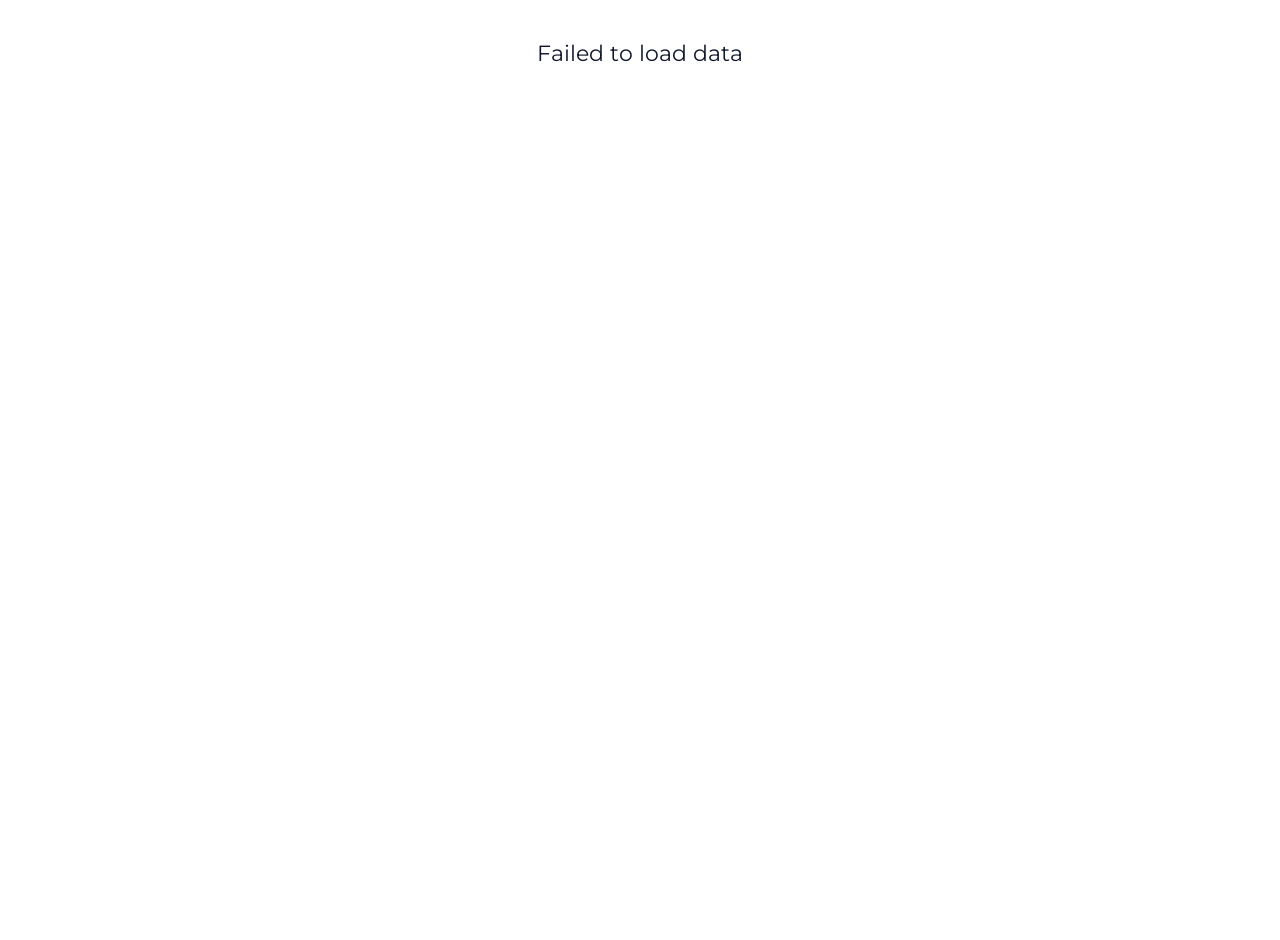
==== AliveStatus.html @ 79144b84 "Add files via upload" ====
<!DOCTYPE html>
<html lang="en">
<head>
  <meta charset="UTF-8">
  <title>Alive Status Overlay</title>
  <meta name="viewport" content="width=360, initial-scale=1">
  <link rel="stylesheet" href="css/AliveStatus.css">
</head>
<body>
  <div id="loading">Loading...</div>
  <div id="error" style="display:none;"></div>
  <div id="nodata" style="display:none;">No data found.</div>
  <div id="table-root" style="display:none;">
    <div class="table-container slide-in" id="table-container"></div>
  </div>
  <script src="js/AliveStatus.js"></script>
</body>
</html>
---- css/AliveStatus.css ----
@import url('https://fonts.googleapis.com/css2?family=Montserrat:wght@400;700&display=swap');

@font-face {
  font-family: 'Gonstet';
  src: url('../font/gonstet.ttf') format('truetype');
  font-weight: normal;
  font-style: normal;
}

body, .table-alive, .alive-rectangles, .table-alive th, .table-alive td {
  font-family: 'Gonstet', 'Montserrat', Arial, sans-serif !important;
}

@keyframes blink-blue-bg {
  0%, 100% { background-color: inherit; }
  50% { background-color: #0284C744; }
}
tr.bluezone-blink {
  animation: blink-blue-bg 1s linear infinite !important;
}

.table-alive {
  border-collapse: separate;
  border-spacing: 0;
  width: 360px;
  margin: 40px auto;
  background: #FFFFFF;
  color: #0F172A;
  font-family: 'Montserrat', Arial, sans-serif;
  font-size: 18px;
  overflow: hidden;
  border: 2px solid #B30000;
  position: relative;
}
.table-alive thead tr {
  background: linear-gradient(90deg, #D00000 0%, #8B0000 100%);
  height: 48px;
}
.table-alive th {
  color: #FFFFFF;
  text-align: center;
  font-weight: 700;
  letter-spacing: 1px;
  border: none;
  padding: 0;
  vertical-align: middle;
  font-size: 17px;
}
.table-alive th.team {
  text-align: left;
  padding-left: 16px;
}
.table-alive tbody tr {
  height: 50px;
  background: #FFFFFF;
  transition: background 0.3s;
}
.table-alive tbody tr:nth-child(even) {
  background: #F3E1E1;
}
.table-alive td {
  text-align: center;
  font-weight: 600;
  border: none;
  background: none;
  z-index: 2;
  position: relative;
  padding: 0;
  vertical-align: middle;
  color: #B30000;
  height: 50px;
}
.table-alive td.team {
  display: flex;
  align-items: center;
  gap: 12px;
  padding-left: 16px;
  padding-right: 16px;
  text-align: left;
  color: #0F172A;
  height: 50px;
}
.table-alive td.team img {
  width: 32px;
  height: 32px;
  border-radius: 6px;
  object-fit: contain;
  background: #EBF8FF;
  border: 2px solid #B30000;
  flex-shrink: 0;
}
.alive-rectangles {
  display: flex;
  gap: 3px;
  align-items: center;
  justify-content: center;
  height: 30px;
  position: relative;
  padding: 0 8px;
}
.alive-rect-bar {
  width: 5px;
  height: 30px;
  background: #D00000;
  border: 1px solid #8B0000;
}
.alive-rect-bar.dead {
  background: #FAD4D4;
  border: 1px solid #E5A3A3;
}
.alive-rect-strike {
  position: absolute;
  left: 0;
  right: 0;
  top: 50%;
  height: 0;
  border-top: 3px solid #D00000;
  z-index: 2;
}
body {
  background: transparent;
  min-height: 100vh;
  margin: 0;
  padding: 0;
  overflow: hidden;
}
.table-container {
  position: absolute;
  right: 0;
  top: 0;
  transition: transform 0.8s ease-in-out;
}
.slide-in {
  transform: translateX(0);
}
.slide-out {
  transform: translateX(500px);
}
#loading, #error, #nodata {
  color: #0F172A;
  font-family: 'Montserrat', Arial, sans-serif;
  text-align: center;
  margin-top: 40px;
  font-size: 22px;
}
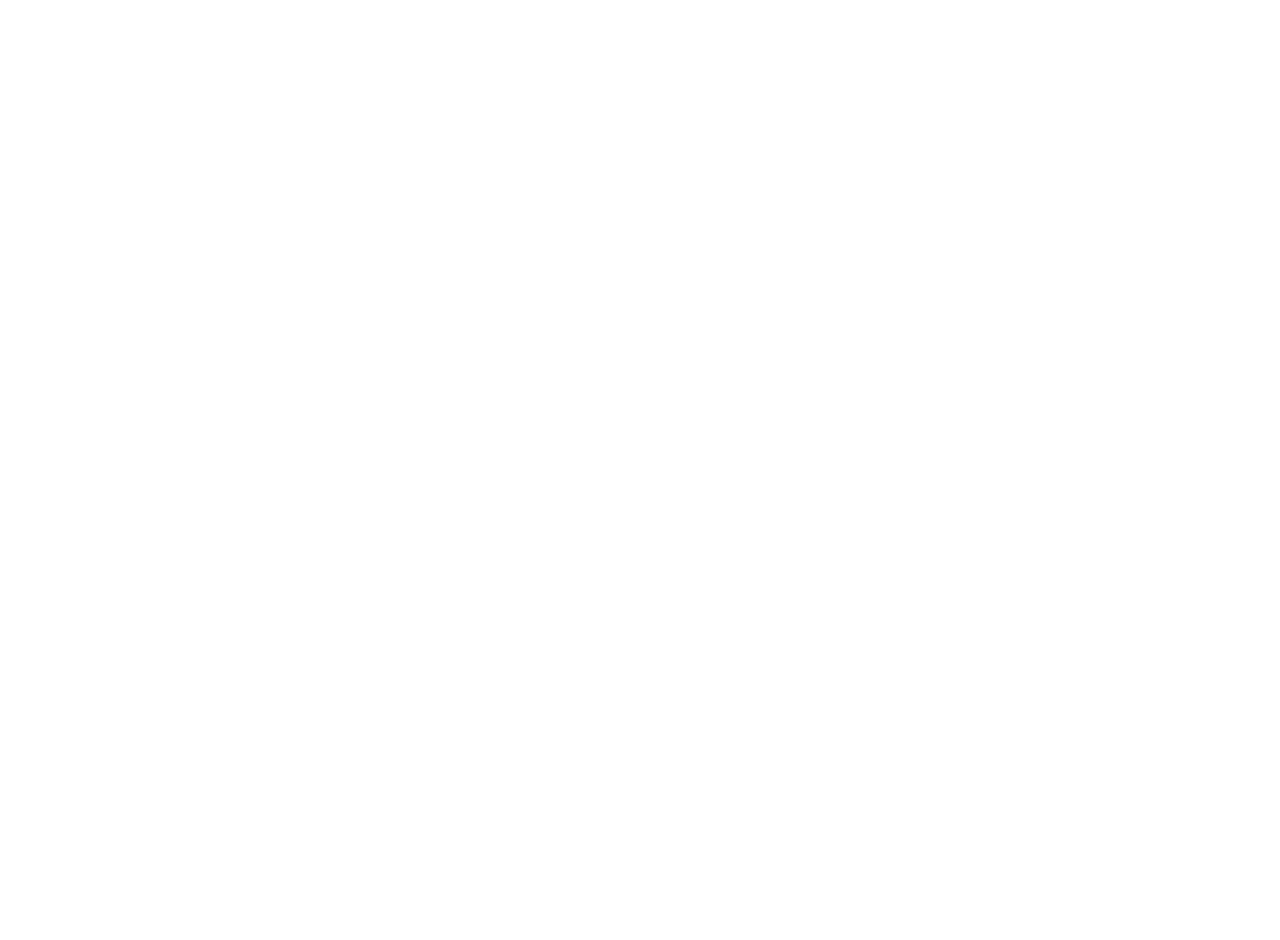
==== commit 2f8ed469: "Update AliveStatus.html" ====
--- a/AliveStatus.html
+++ b/AliveStatus.html
@@ -3,7 +3,7 @@
 <head>
   <meta charset="UTF-8">
   <title>Alive Status Overlay</title>
-  <meta name="viewport" content="width=360, initial-scale=1">
+  <meta name="viewport" content="width=430, initial-scale=1">
   <link rel="stylesheet" href="css/AliveStatus.css">
 </head>
 <body>
@@ -15,4 +15,4 @@
   </div>
   <script src="js/AliveStatus.js"></script>
 </body>
-</html> +</html>
--- a/css/AliveStatus.css
+++ b/css/AliveStatus.css
@@ -11,29 +11,33 @@
   font-family: 'Gonstet', 'Montserrat', Arial, sans-serif !important;
 }
 
+/* 🔵 Blue Zone Blink Effect */
 @keyframes blink-blue-bg {
   0%, 100% { background-color: inherit; }
-  50% { background-color: #0284C744; }
+  50% { background-color: rgba(37, 99, 235, 0.25); }
 }
 tr.bluezone-blink {
   animation: blink-blue-bg 1s linear infinite !important;
 }
 
+/* 🔥 MAIN TABLE */
 .table-alive {
   border-collapse: separate;
   border-spacing: 0;
   width: 360px;
   margin: 40px auto;
-  background: #FFFFFF;
-  color: #0F172A;
-  font-family: 'Montserrat', Arial, sans-serif;
+  background: linear-gradient(180deg, #0B1E3A 0%, #0A1630 100%);
+  color: #E5E7EB;
   font-size: 18px;
   overflow: hidden;
-  border: 2px solid #B30000;
+  border: 2px solid #FFD700;
+  box-shadow: 0 0 20px rgba(0, 102, 255, 0.4);
   position: relative;
 }
+
+/* 🔷 HEADER */
 .table-alive thead tr {
-  background: linear-gradient(90deg, #D00000 0%, #8B0000 100%);
+  background: linear-gradient(90deg, #1E3A8A 0%, #2563EB 100%);
   height: 48px;
 }
 .table-alive th {
@@ -50,14 +54,21 @@
   text-align: left;
   padding-left: 16px;
 }
+
+/* 🧊 ROWS */
 .table-alive tbody tr {
   height: 50px;
-  background: #FFFFFF;
+  background: rgba(255, 255, 255, 0.02);
   transition: background 0.3s;
 }
 .table-alive tbody tr:nth-child(even) {
-  background: #F3E1E1;
+  background: rgba(37, 99, 235, 0.08);
 }
+.table-alive tbody tr:hover {
+  background: rgba(59, 130, 246, 0.15);
+}
+
+/* 🔤 TEXT */
 .table-alive td {
   text-align: center;
   font-weight: 600;
@@ -67,9 +78,11 @@
   position: relative;
   padding: 0;
   vertical-align: middle;
-  color: #B30000;
+  color: #FFD700;
   height: 50px;
 }
+
+/* 👥 TEAM COLUMN */
 .table-alive td.team {
   display: flex;
   align-items: center;
@@ -77,7 +90,7 @@
   padding-left: 16px;
   padding-right: 16px;
   text-align: left;
-  color: #0F172A;
+  color: #FFFFFF;
   height: 50px;
 }
 .table-alive td.team img {
@@ -85,10 +98,12 @@
   height: 32px;
   border-radius: 6px;
   object-fit: contain;
-  background: #EBF8FF;
-  border: 2px solid #B30000;
+  background: #0F172A;
+  border: 2px solid #FFD700;
   flex-shrink: 0;
 }
+
+/* 🟦 ALIVE BARS */
 .alive-rectangles {
   display: flex;
   gap: 3px;
@@ -101,22 +116,26 @@
 .alive-rect-bar {
   width: 5px;
   height: 30px;
-  background: #D00000;
-  border: 1px solid #8B0000;
+  background: linear-gradient(180deg, #3B82F6, #1D4ED8);
+  border: 1px solid #1E40AF;
 }
 .alive-rect-bar.dead {
-  background: #FAD4D4;
-  border: 1px solid #E5A3A3;
+  background: rgba(255,255,255,0.1);
+  border: 1px solid rgba(255,255,255,0.2);
 }
+
+/* ❌ STRIKE LINE */
 .alive-rect-strike {
   position: absolute;
   left: 0;
   right: 0;
   top: 50%;
   height: 0;
-  border-top: 3px solid #D00000;
+  border-top: 3px solid #FFD700;
   z-index: 2;
 }
+
+/* 🌌 BODY */
 body {
   background: transparent;
   min-height: 100vh;
@@ -124,6 +143,8 @@
   padding: 0;
   overflow: hidden;
 }
+
+/* 🎬 SLIDE ANIMATION */
 .table-container {
   position: absolute;
   right: 0;
@@ -136,10 +157,11 @@
 .slide-out {
   transform: translateX(500px);
 }
+
+/* ⚠️ STATES */
 #loading, #error, #nodata {
-  color: #0F172A;
-  font-family: 'Montserrat', Arial, sans-serif;
+  color: #FFFFFF;
   text-align: center;
   margin-top: 40px;
   font-size: 22px;
-} 
+}
